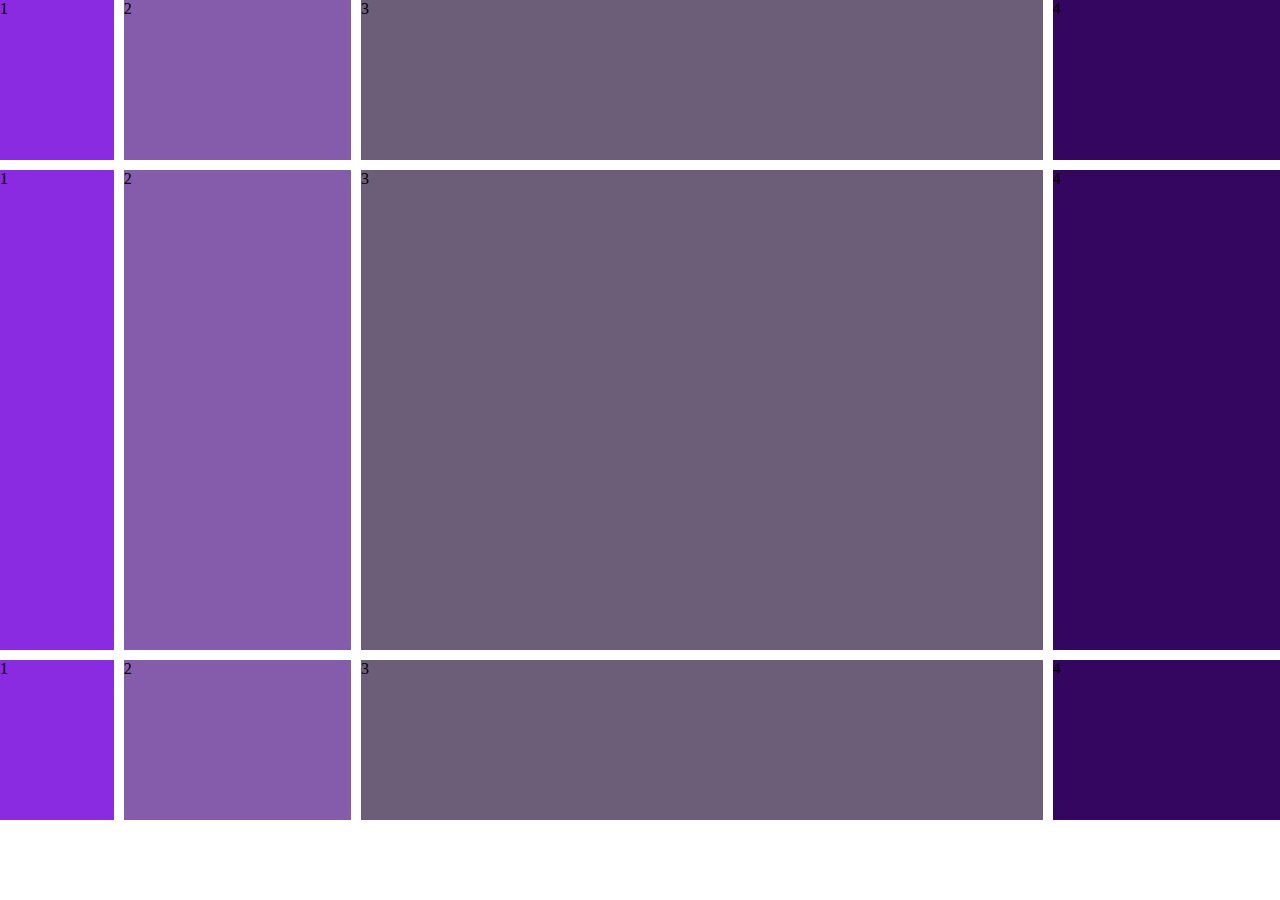
==== index.html @ 74524df3 "subiendo archivos por primera vez" ====
<!DOCTYPE html>
<html lang="en">
<head>
    <meta charset="UTF-8">
    <meta http-equiv="X-UA-Compatible" content="IE=edge">
    <meta name="viewport" content="width=device-width, initial-scale=1.0">
    <!--  CSS -->
    <link rel="stylesheet" href="./css/styles.css">
    <title>Clase 06</title>
</head>
<body>
    <!-- Ejemplo de grid -->
    <div class="padre">
        <div class="hijoUno">1</div>
        <div class="hijoDos">2</div>
        <div class="hijoTres">3</div>
        <div class="hijoCuatro">4</div>
        <div class="hijoUno">1</div>
        <div class="hijoDos">2</div>
        <div class="hijoTres">3</div>
        <div class="hijoCuatro">4</div>
        <div class="hijoUno">1</div>
        <div class="hijoDos">2</div>
        <div class="hijoTres">3</div>
        <div class="hijoCuatro">4</div>
    </div>
</body>
</html>
---- css/styles.css ----
*{
    margin: 0;
    padding: 0;
    box-sizing: border-box;
}

/* Propiedades de padre */
.padre{
    height: 800px;
    display: grid;
    /* propiedades */
    /* trabajar columnas grid-template-columns: ;
    trabajar filas grid-template-rows: ; */
    grid-template-columns: 0.5fr 1fr 3fr 1fr;
    grid-template-rows: 20% 60% 20%;
    column-gap: 10px;
    row-gap: 10px;
    /* Tambien se puede usar gap solo */
}
/* Propiedades de los hijos */
.hijoUno{
    background-color: blueviolet;
}
.hijoDos{
    background-color: rgb(133, 92, 172);
}
.hijoTres{
    background-color: rgb(108, 94, 121);
}
.hijoCuatro{
    background-color: rgb(52, 6, 95);
}

/* Estilos nosotros */
.ejemplo{
    height: 500px;
    background-color: coral;
    display: grid;
    grid-template-columns:1fr 1fr ;
    grid-template-rows: 1fr 1fr;
    justify-items: center;
    align-items: center;
}

/*  propiedades de los hijos */
.imagen-1{
    /* justify es horizontal y align es vertical */
    justify-self: end;
    align-self: end;
    background-color: cornflowerblue;
}

/* Estilos historia */
/* propiedades del padre */
.contenedor{
    height: 100vh;
    display: grid;
    grid-template-columns: 1fr 1fr 1.3fr;
    grid-template-rows: 0.5fr 1fr 0.5fr;
    /*  para trabajar las areas */
    grid-template-areas: 
    "header header header"
    "main main section"
    "footer footer footer";
}

/* porpiedades de los hijos */
header{
    background-color: crimson;
    grid-area: header;
    display: flex;
}
main{
    background-color: rgb(177, 104, 119);
    grid-area: main;
}
section{
    background-color: rgb(107, 18, 35);
    grid-area: section;
    display: flex;
    flex-direction: column;
}
footer{
    background-color: rgb(194, 172, 176);
    grid-area: footer;
}
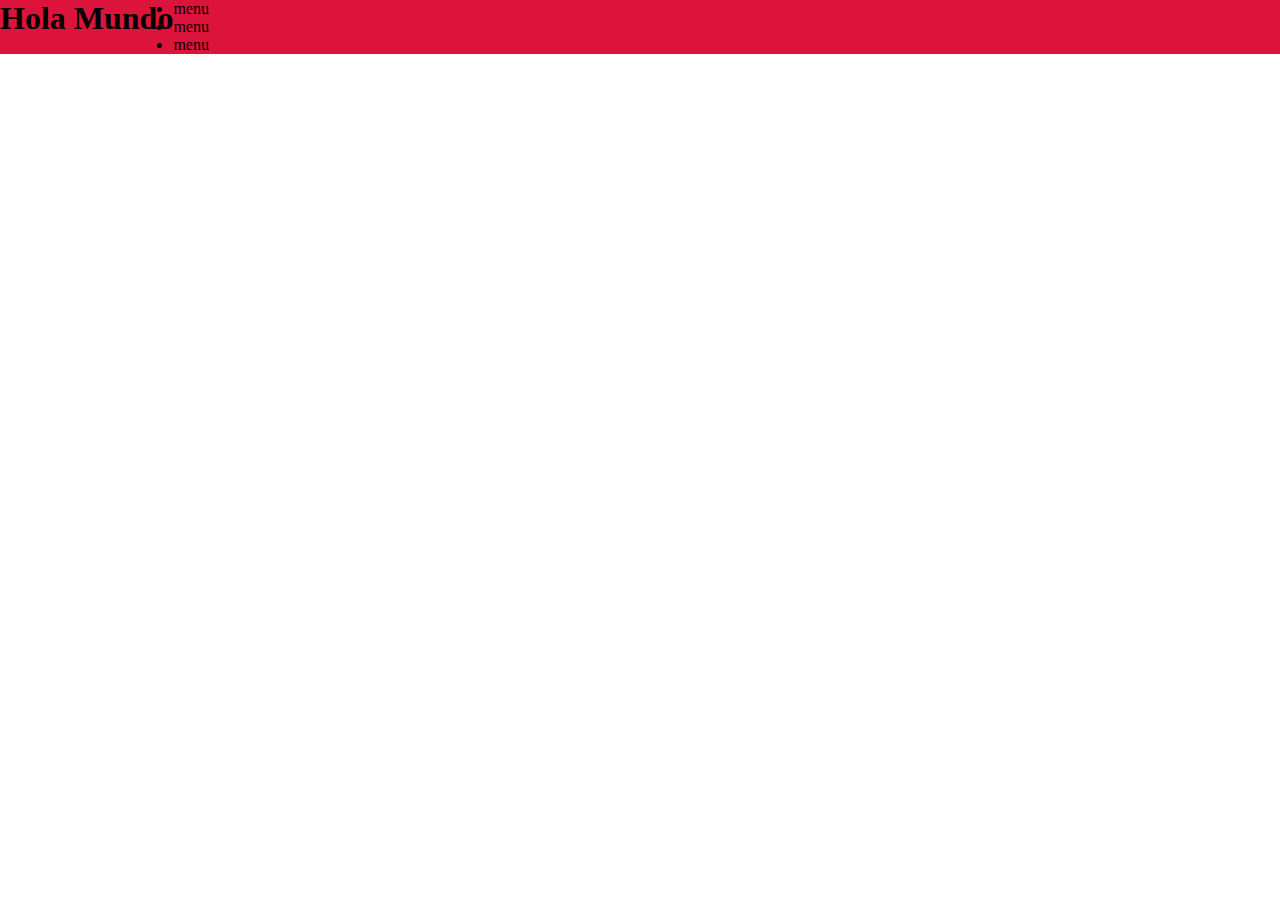
==== commit a1a7c4b9: "cambios en el index" ====
--- a/index.html
+++ b/index.html
@@ -9,20 +9,14 @@
     <title>Clase 06</title>
 </head>
 <body>
-    <!-- Ejemplo de grid -->
-    <div class="padre">
-        <div class="hijoUno">1</div>
-        <div class="hijoDos">2</div>
-        <div class="hijoTres">3</div>
-        <div class="hijoCuatro">4</div>
-        <div class="hijoUno">1</div>
-        <div class="hijoDos">2</div>
-        <div class="hijoTres">3</div>
-        <div class="hijoCuatro">4</div>
-        <div class="hijoUno">1</div>
-        <div class="hijoDos">2</div>
-        <div class="hijoTres">3</div>
-        <div class="hijoCuatro">4</div>
+    <header>
+        <h1>Hola Mundo</h1>
+        <ul>
+            <li>menu</li>
+            <li>menu</li>
+            <li>menu</li>
+        </ul>
+    </header>
     </div>
 </body>
 </html>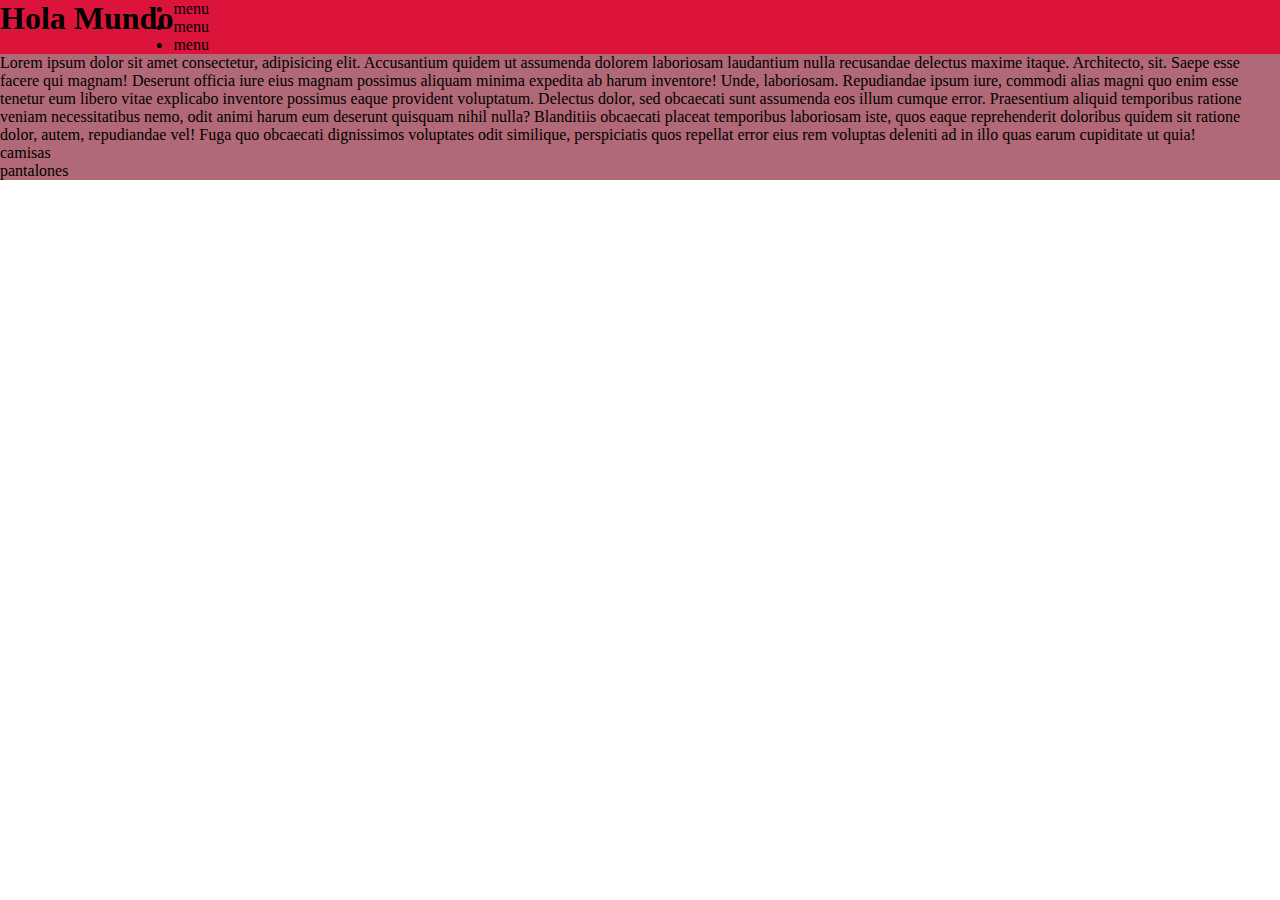
==== commit d070890e: "index rama-dos" ====
--- a/index.html
+++ b/index.html
@@ -17,6 +17,15 @@
             <li>menu</li>
         </ul>
     </header>
+    <main>
+        <p>Lorem ipsum dolor sit amet consectetur, adipisicing elit. Accusantium quidem ut assumenda dolorem laboriosam laudantium nulla recusandae delectus maxime itaque. Architecto, sit. Saepe esse facere qui magnam! Deserunt officia iure eius magnam possimus aliquam minima expedita ab harum inventore! Unde, laboriosam. Repudiandae ipsum iure, commodi alias magni quo enim esse tenetur eum libero vitae explicabo inventore possimus eaque provident voluptatum. Delectus dolor, sed obcaecati sunt assumenda eos illum cumque error. Praesentium aliquid temporibus ratione veniam necessitatibus nemo, odit animi harum eum deserunt quisquam nihil nulla? Blanditiis obcaecati placeat temporibus laboriosam iste, quos eaque reprehenderit doloribus quidem sit ratione dolor, autem, repudiandae vel! Fuga quo obcaecati dignissimos voluptates odit similique, perspiciatis quos repellat error eius rem voluptas deleniti ad in illo quas earum cupiditate ut quia!</p>
+
+        <ul>
+            <li>camisas</li>
+            <li>pantalones</li>
+        </ul>
+    </main>
+
     </div>
 </body>
 </html>